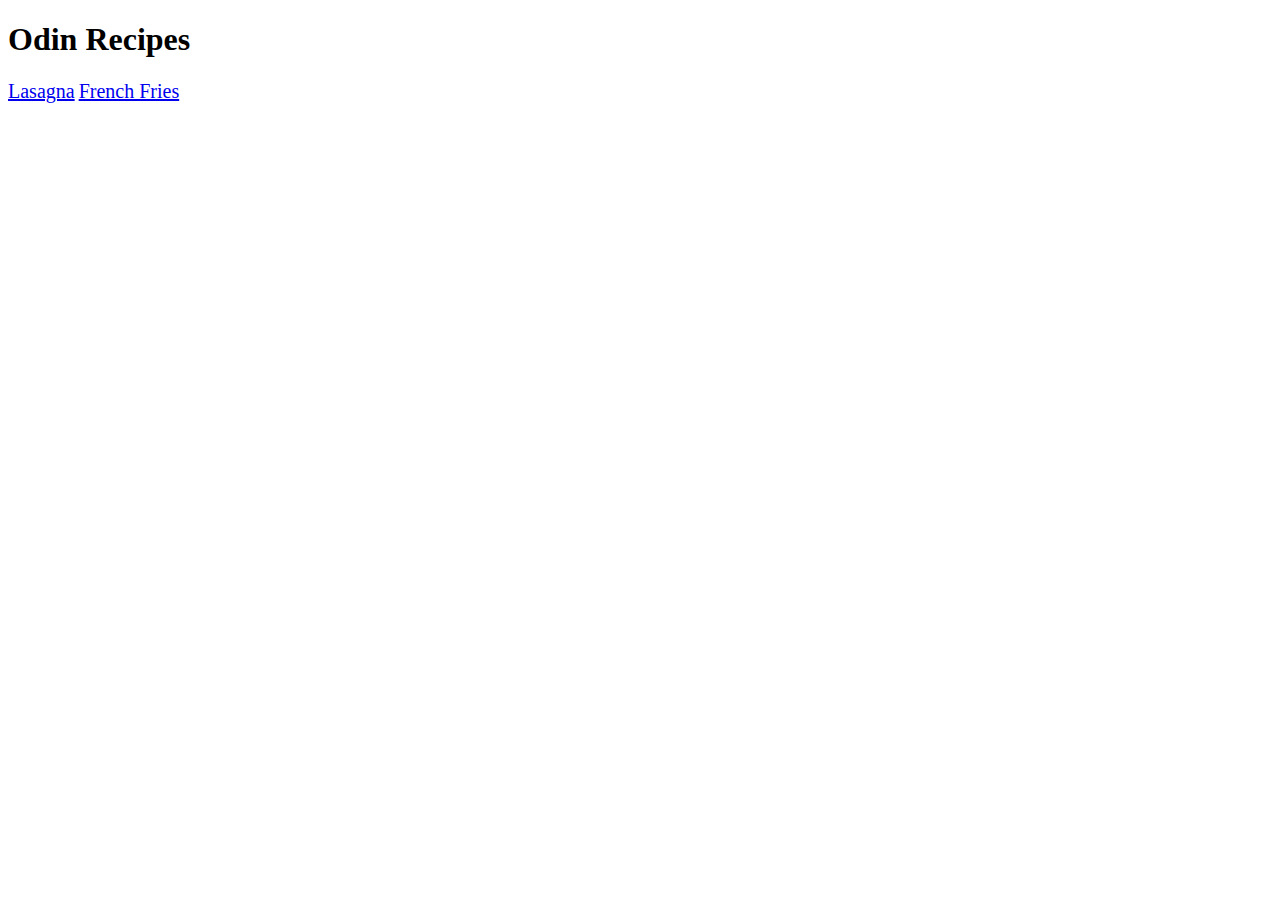
==== index.html @ 3dec092a "Created index page, and lasagna and french fries recipes" ====
<!DOCTYPE html>
<html lang="en">
<head>
    <meta charset="UTF-8">
    <meta name="viewport" content="width=device-width, initial-scale=1.0">
    <title>Document</title>
</head>
<style>
    a {
        font-size: 20px;
    }
</style>
<body>
    <h1>Odin Recipes</h1>

    <a href="recipes/lasagna.html">Lasagna</a>
    <a href="recipes/frenchfries.html">French Fries</a>
</body>
</html>
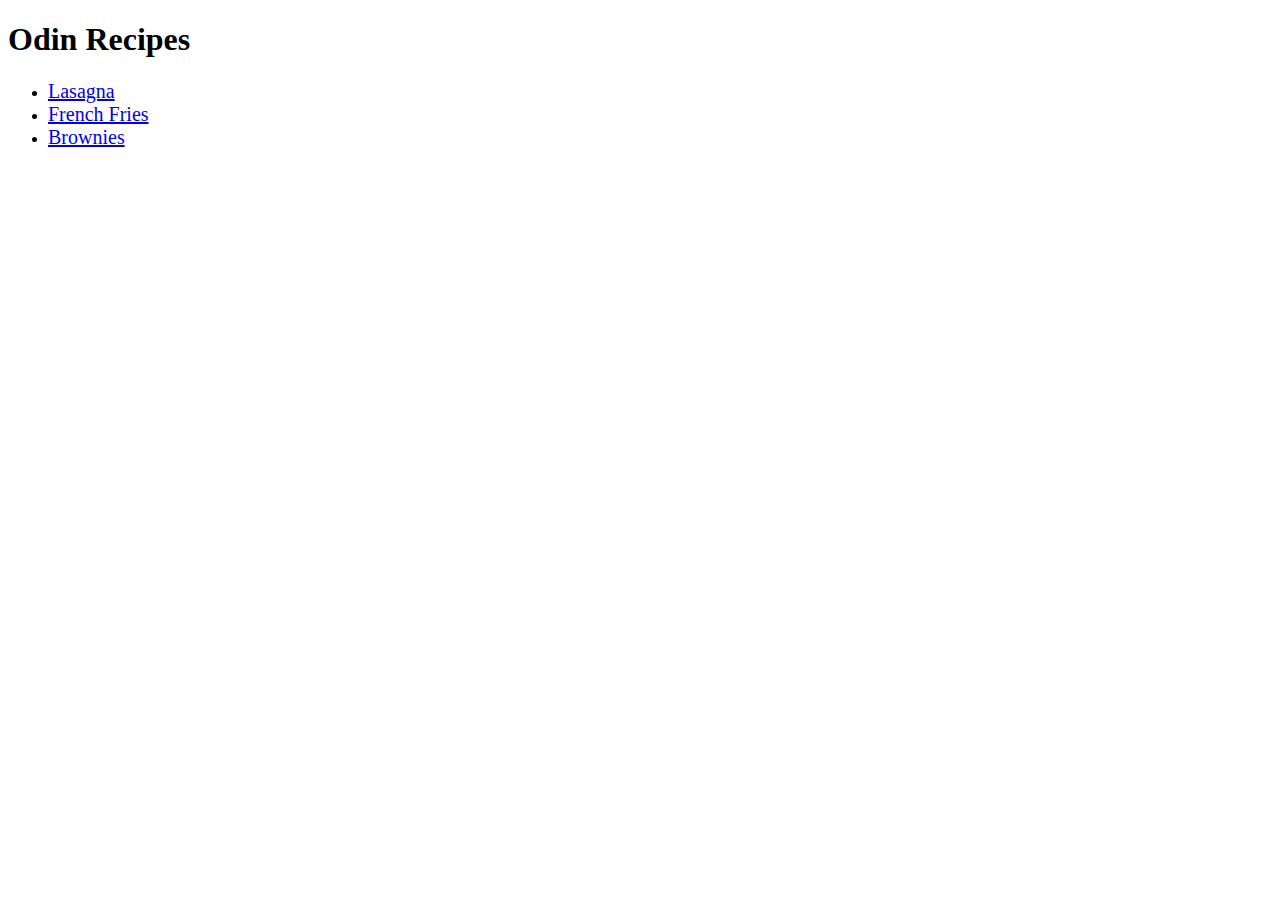
==== commit 1e68a025: "Added brownies recipe, formatted index page" ====
--- a/index.html
+++ b/index.html
@@ -13,7 +13,17 @@
 <body>
     <h1>Odin Recipes</h1>
 
-    <a href="recipes/lasagna.html">Lasagna</a>
-    <a href="recipes/frenchfries.html">French Fries</a>
+    <ul>
+        <li>
+            <a href="recipes/lasagna.html">Lasagna</a>
+        </li>
+        <li>
+            <a href="recipes/frenchfries.html">French Fries</a>
+        </li>
+        <li>
+            <a href="recipes/brownies.html">Brownies</a>
+        </li>
+    </ul>
+    
 </body>
 </html>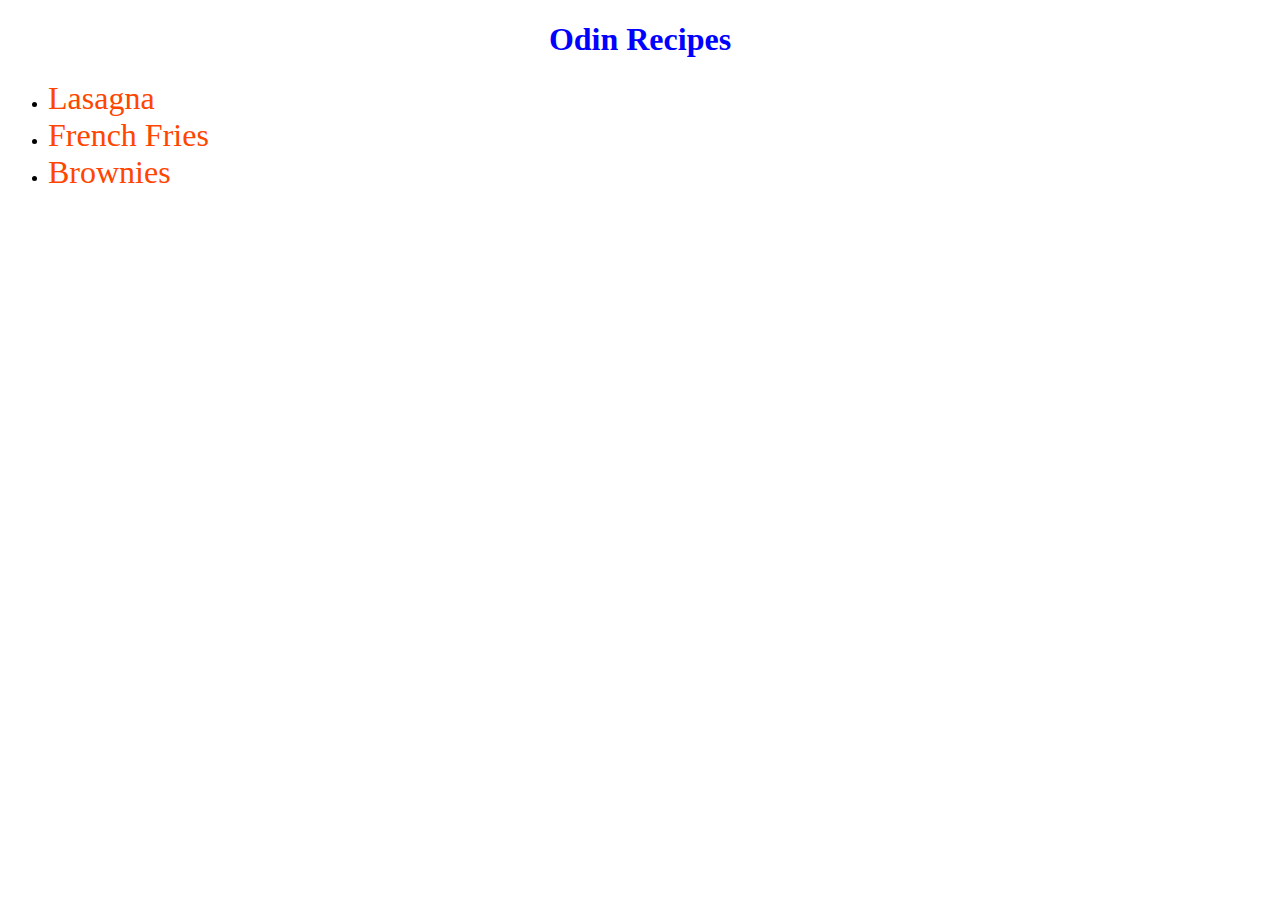
==== commit c0551e10: "Added some css styles" ====
--- a/index.html
+++ b/index.html
@@ -4,6 +4,7 @@
     <meta charset="UTF-8">
     <meta name="viewport" content="width=device-width, initial-scale=1.0">
     <title>Document</title>
+    <link rel="stylesheet" href="style.css">
 </head>
 <style>
     a {
--- a/style.css
+++ b/style.css
@@ -0,0 +1,19 @@
+a {
+    color: orangered;
+    text-decoration: none;
+    
+}
+
+li :not(.recipe li), a {
+    font-size: 32px;
+}
+
+h1 {
+    color: blue;
+    text-align: center;
+}
+
+.recipe li {
+    font-size: 20px;
+    margin-bottom: 10px;
+}